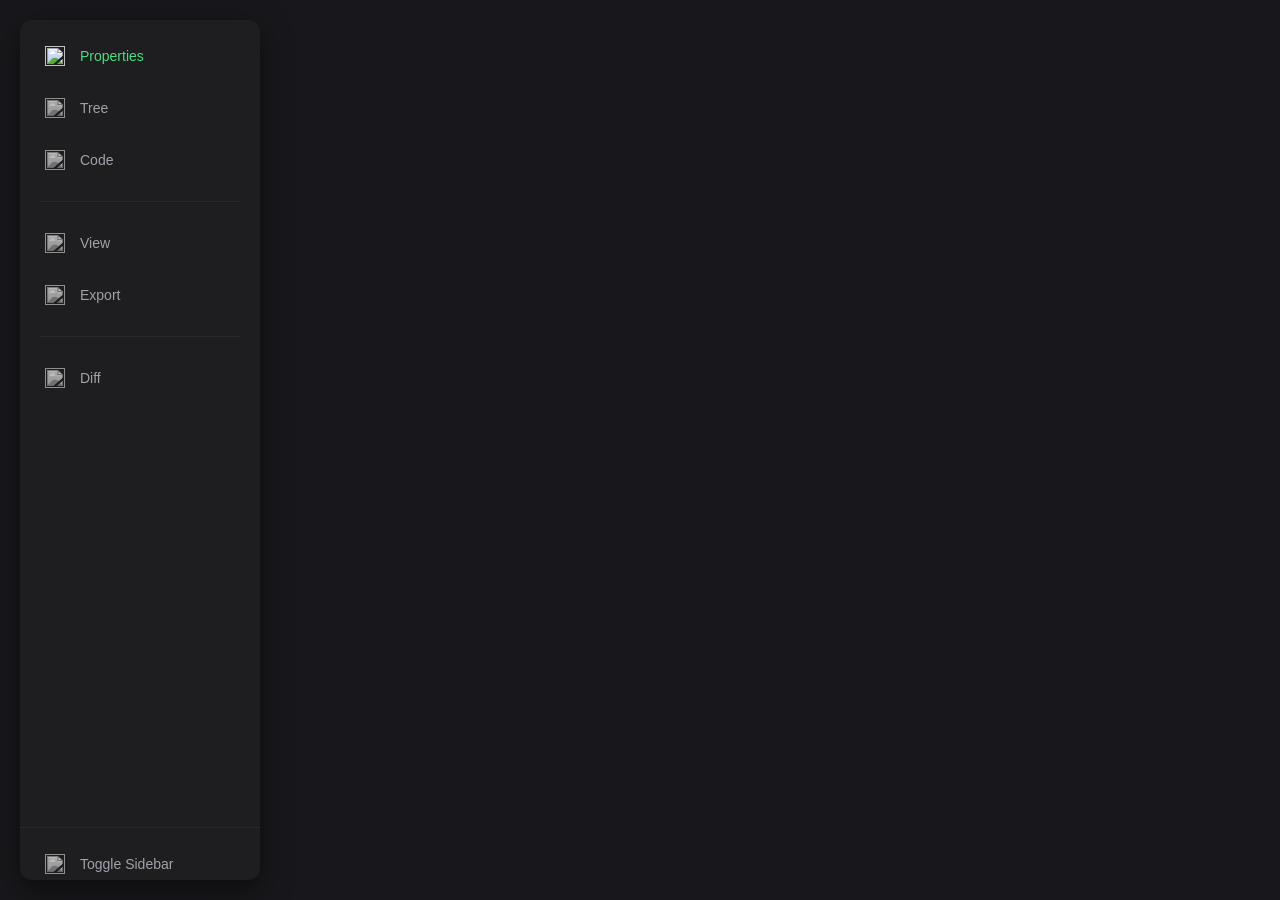
==== index.html @ 15b20a5a "Rename sidebar.html to index.html" ====
<!DOCTYPE html>
<html lang="en">
<head>
   <title>heyitsbob36.dev | Landing page.</title>
    <link rel="stylesheet" href="../global.css">
    <script src="../scripts.js" defer></script>
    <link rel="icon" href="../media/favicon.png" type="image/x-icon">
    <meta charset="UTF-8">
    <meta name="viewport" content="width=device-width, initial-scale=1.0">
    <meta property="og:title" content="heyitsbob36.dev | Landing page." />
    <meta property="og:description" content="Thanks for visiting my site! Here you can check out all my previous works, trending projects & more!" />
    <meta property="og:image" content="https://hey36.netlify.app/media/favicon.png" />
</head>

<body>

   <the-header></the-header>
   
</body>
</html>
---- global.css ----
/* #468be4; */

:root {
    --bg-dark: #1e1e20;
    --bg-hover: #2d2d30;
    --accent-green: #4ade80;
    --text-gray: #a1a1aa;
    --sidebar-width: 240px;
    --sidebar-collapsed-width: 70px;
}

body {
    margin: 0;
    font-family: "Inter", sans-serif;
    background: #18171B;
    color: white;
}

/* SIDEBAR CONTAINER */
.sidebar {
    position: fixed;
    top: 20px;
    left: 20px;
    bottom: 20px;
    width: var(--sidebar-width);
    background: var(--bg-dark);
    border-radius: 12px;
    transition: width 0.3s cubic-bezier(0.4, 0, 0.2, 1);
    z-index: 1000;
    overflow: hidden;
    box-shadow: 0 10px 30px rgba(0,0,0,0.5);
}

.sidebar.collapsed {
    width: var(--sidebar-collapsed-width);
}

.sidebar-inner {
    display: flex;
    flex-direction: column;
    height: 100%;
    padding: 10px 0;
}

/* NAV ITEMS */
.navList {
    display: flex;
    flex-direction: column;
    flex: 1;
}

.navItem {
    display: flex;
    align-items: center;
    height: 48px;
    text-decoration: none;
    color: var(--text-gray);
    transition: background 0.2s, color 0.2s;
    margin: 2px 10px;
    border-radius: 8px;
    white-space: nowrap;
    cursor: pointer;
    border: none;
    background: transparent;
}

.navItem:hover {
    background: var(--bg-hover);
    color: white;
}

.icon-wrapper {
    min-width: 50px;
    display: flex;
    justify-content: center;
    align-items: center;
}

.icon-wrapper img {
    width: 20px;
    height: 20px;
    opacity: 0.7;
    filter: grayscale(1); /* Keeps icons neutral by default */
    transition: 0.2s;
}

.nav-text {
    font-size: 14px;
    font-weight: 500;
    opacity: 1;
    transition: opacity 0.2s;
}

/* COLLAPSED STATE HIDING TEXT */
.sidebar.collapsed .nav-text {
    opacity: 0;
    pointer-events: none;
}

/* AUTO-HIGHLIGHTING LOGIC */
.active-page .nav-text {
    color: var(--accent-green);
}

.active-page .icon-wrapper img {
    filter: grayscale(0) brightness(1.2); /* Restore color */
    opacity: 1;
}

/* Specific Green Highlight for "Properties" in your image */
.text-green { color: var(--accent-green) !important; }
.icon-green { filter: grayscale(0) !important; opacity: 1 !important; }

/* SPACER LINES */
.nav-spacer {
    height: 1px;
    background: rgba(255,255,255,0.05);
    margin: 15px 20px;
}

.sidebar.collapsed .nav-spacer {
    margin: 15px 10px;
}

/* FOOTER */
.sidebarFooter {
    border-top: 1px solid rgba(255,255,255,0.05);
    padding-top: 10px;
}

.toggle-btn {
    width: calc(100% - 20px);
}
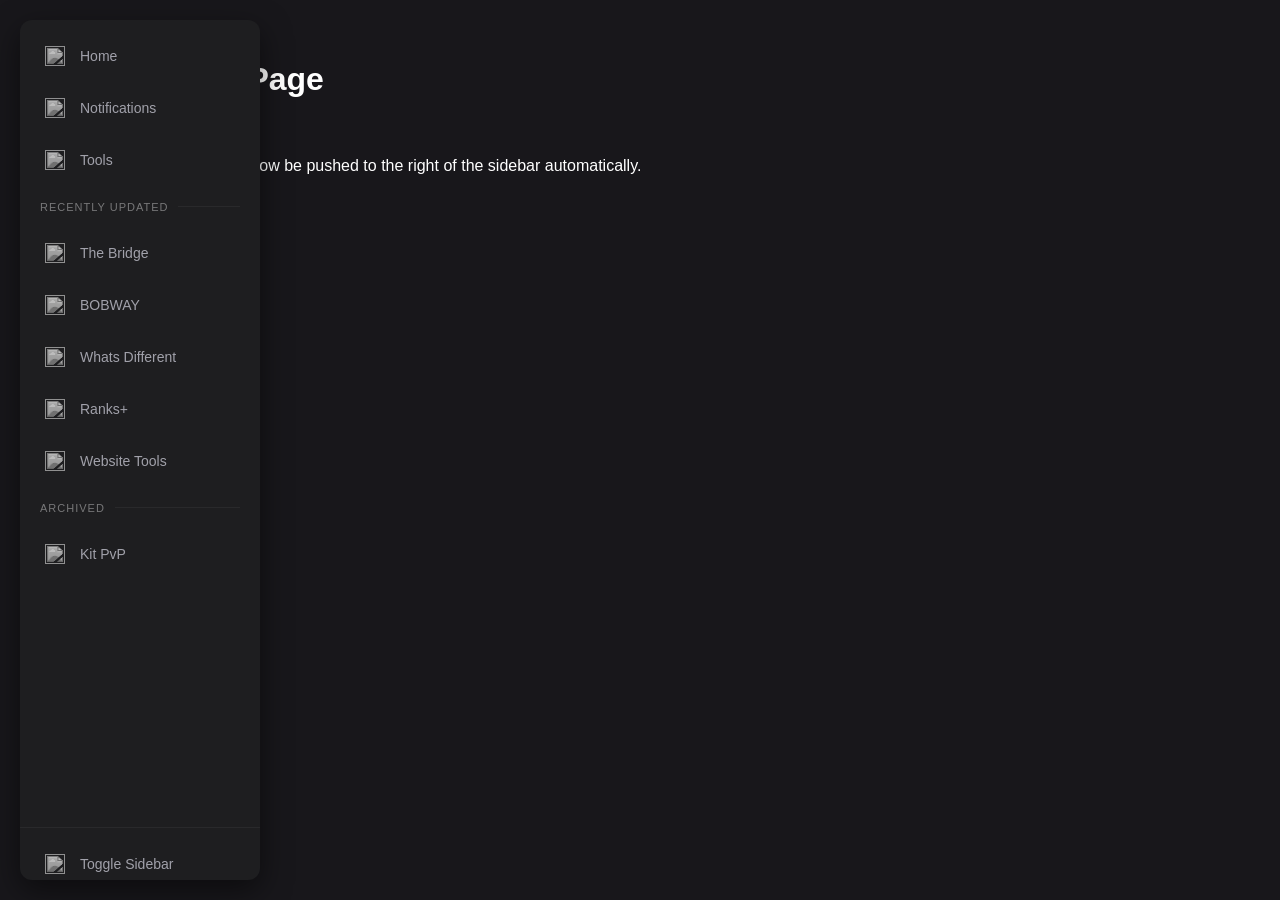
==== commit 17fd0f26: "Update index.html" ====
--- a/index.html
+++ b/index.html
@@ -15,6 +15,12 @@
 <body>
 
    <the-header></the-header>
+
+   <div class="main-content">
+        <h1>Project Page</h1>
+        <button class="heart-icon" data-project="Police Script">Follow Project</button>
+        <p>Your content will now be pushed to the right of the sidebar automatically.</p>
+    </div>
    
 </body>
 </html>
--- a/global.css
+++ b/global.css
@@ -1,9 +1,7 @@
-/* #468be4; */
-
 :root {
     --bg-dark: #1e1e20;
     --bg-hover: #2d2d30;
-    --accent-green: #4ade80;
+    --accent-green: #468be4;
     --text-gray: #a1a1aa;
     --sidebar-width: 240px;
     --sidebar-collapsed-width: 70px;
@@ -14,6 +12,13 @@
     font-family: "Inter", sans-serif;
     background: #18171B;
     color: white;
+}
+
+.main-content {
+    flex: 1;
+    margin-left: calc(var(--sidebar-collapsed-width) + 20px); /* Pushes content to the right */
+    transition: margin-left 0.3s ease;
+    padding: 40px;
 }
 
 /* SIDEBAR CONTAINER */
@@ -111,7 +116,7 @@
 .text-green { color: var(--accent-green) !important; }
 .icon-green { filter: grayscale(0) !important; opacity: 1 !important; }
 
-/* SPACER LINES */
+/* SPACER LINES
 .nav-spacer {
     height: 1px;
     background: rgba(255,255,255,0.05);
@@ -120,6 +125,29 @@
 
 .sidebar.collapsed .nav-spacer {
     margin: 15px 10px;
+}*/
+
+.nav-section {
+    position: relative;
+    margin: 20px;
+    height: 1px;
+    background: rgba(255,255,255,0.05);
+}
+
+.nav-title {
+    position: absolute;
+    top: 50%;
+    left: 0;
+    transform: translateY(-50%);
+    font-size: 11px;
+    letter-spacing: 1px;
+    color: rgba(255,255,255,0.4);
+    background: #1e1e20;
+    padding-right: 10px;
+}
+
+.sidebar.collapsed .nav-section span {
+    display: none;
 }
 
 /* FOOTER */
@@ -131,3 +159,59 @@
 .toggle-btn {
     width: calc(100% - 20px);
 }
+
+/* TOAST STACKING CONTAINER */
+#toast-container {
+    position: fixed;
+    bottom: 20px;
+    right: 20px;
+    display: flex;
+    flex-direction: column-reverse; /* Newest items appear at the bottom */
+    gap: 15px;
+    z-index: 9999;
+    pointer-events: none; /* Allows clicking through empty space */
+}
+
+.update-toast {
+    pointer-events: auto; /* Re-enable clicks for the toast itself */
+    width: 320px;
+    background: #1e1e20;
+    border: 1px solid #4ade80;
+    border-radius: 12px;
+    padding: 16px;
+    box-shadow: 0 8px 20px rgba(0,0,0,0.6);
+    position: relative;
+    animation: slideIn 0.4s cubic-bezier(0.175, 0.885, 0.32, 1.275) forwards;
+}
+
+/* Alert-specific styling (Yellow border for maintenance etc) */
+.update-toast.alert { border-color: #fbbf24; }
+.update-toast.alert h4 { color: #fbbf24; }
+
+@keyframes slideIn {
+    from { transform: translateX(120%); opacity: 0; }
+    to { transform: translateX(0); opacity: 1; }
+}
+
+.update-toast.hide {
+    animation: slideOut 0.3s ease forwards;
+}
+
+@keyframes slideOut {
+    to { transform: translateX(120%); opacity: 0; }
+}
+
+/* NOTIFICATION PAGE CLASSES */
+.notif-item.unread {
+    background: #ffffff;
+    color: #1a1a1b;
+    border-left: 5px solid #4ade80;
+}
+
+.notif-item.read {
+    background: #2d2d30;
+    color: #71717a;
+    border-left: 5px solid #3f3f46;
+}
+
+.notif-item.read .notif-link { color: #4ade80; }
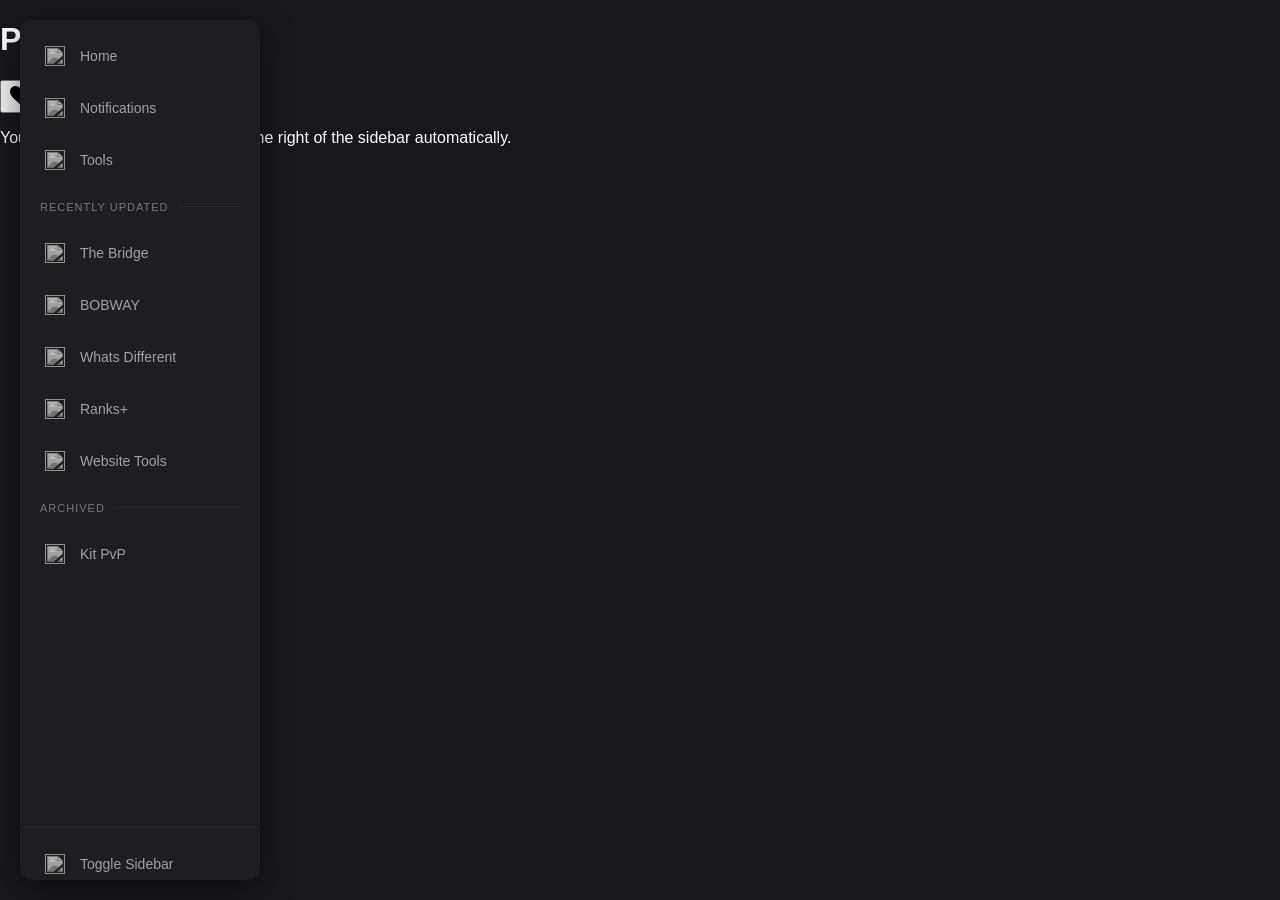
==== commit 093ba5cf: "Update index.html" ====
--- a/index.html
+++ b/index.html
@@ -16,11 +16,11 @@
 
    <the-header></the-header>
 
-   <div class="main-content">
+   <main>
         <h1>Project Page</h1>
-        <button class="heart-icon" data-project="Police Script">Follow Project</button>
+        <button class="heart-icon" data-project="Police Script"><svg viewBox="0 0 24 24" width="24" height="24"><path d="M12 21.35l-1.45-1.32C5.4 15.36 2 12.28 2 8.5 2 5.42 4.42 3 7.5 3c1.74 0 3.41.81 4.5 2.09C13.09 3.81 14.76 3 16.5 3 19.58 3 22 5.42 22 8.5c0 3.78-3.4 6.86-8.55 11.54L12 21.35z"/></svg> Follow Project</button>
         <p>Your content will now be pushed to the right of the sidebar automatically.</p>
-    </div>
+    </main>
    
 </body>
 </html>
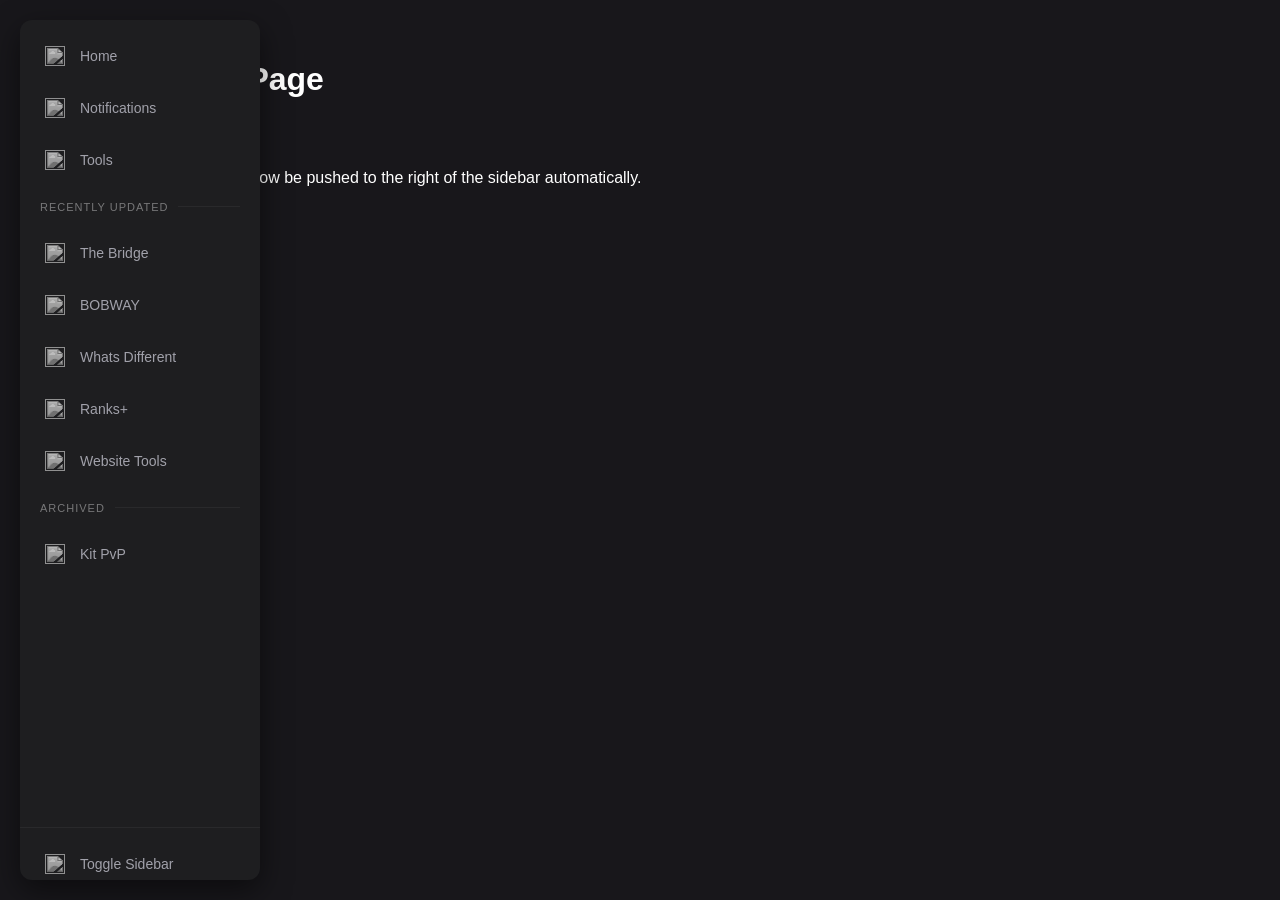
==== commit e8fa0f5c: "Update index.html" ====
--- a/index.html
+++ b/index.html
@@ -4,6 +4,7 @@
    <title>heyitsbob36.dev | Landing page.</title>
     <link rel="stylesheet" href="../global.css">
     <script src="../scripts.js" defer></script>
+    <script src="../favourites.js" defer></script>
     <link rel="icon" href="../media/favicon.png" type="image/x-icon">
     <meta charset="UTF-8">
     <meta name="viewport" content="width=device-width, initial-scale=1.0">
--- a/global.css
+++ b/global.css
@@ -14,7 +14,7 @@
     color: white;
 }
 
-.main-content {
+main {
     flex: 1;
     margin-left: calc(var(--sidebar-collapsed-width) + 20px); /* Pushes content to the right */
     transition: margin-left 0.3s ease;
@@ -215,3 +215,44 @@
 }
 
 .notif-item.read .notif-link { color: #4ade80; }
+
+/* TOAST REVISIONS */
+.toast-close {
+    position: absolute;
+    top: 8px;      /* Strictly top-right */
+    right: 12px;
+    cursor: pointer;
+    font-size: 22px;
+    color: #a1a1aa;
+    line-height: 1;
+}
+
+.toast-close:hover { color: white; }
+
+/* FOLLOWED PROJECTS LIST (For Notifications Page) */
+.followed-item {
+    display: flex;
+    justify-content: space-between;
+    align-items: center;
+    background: #27262A;
+    padding: 12px 20px;
+    border-radius: 10px;
+    margin-bottom: 8px;
+    border: 1px solid #46494A;
+}
+
+.followed-item button {
+    background: #ef4444; /* Red for unfollow */
+    color: white;
+    border: none;
+    padding: 5px 12px;
+    border-radius: 6px;
+    cursor: pointer;
+    font-size: 12px;
+}
+
+/* Ensure the layout doesn't overlap on small screens */
+.notif-item {
+    transition: transform 0.2s;
+}
+.notif-item:hover { transform: translateY(-2px); }
